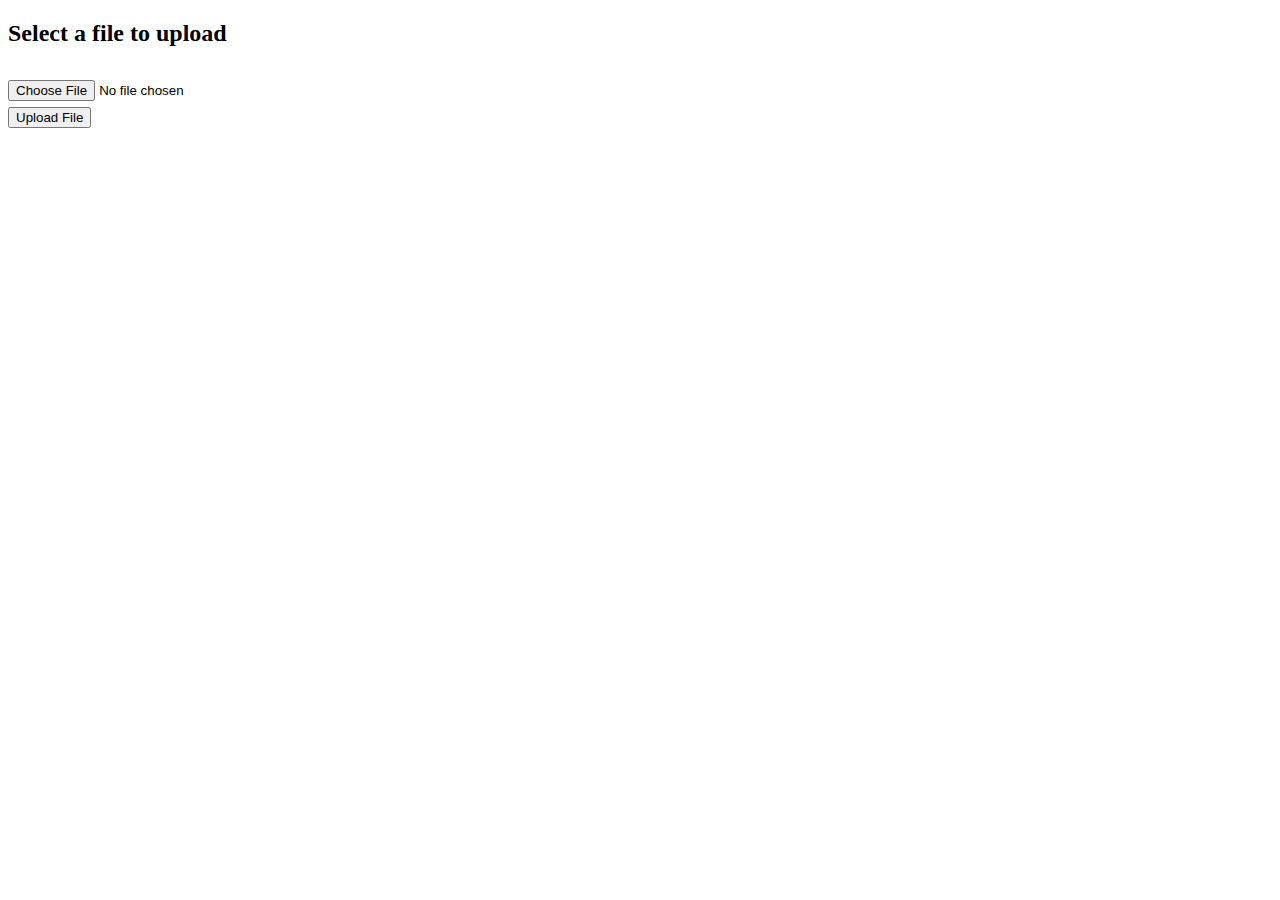
==== project/www/siteForTest.com/upload_file.html @ 39ed1c75 "Add php files. Need to test php files. Next: do test_cgi" ====
<!DOCTYPE html>
<html lang="en" >
<head>
  <meta charset="UTF-8">
  <title>Upload</title>
  <link rel="stylesheet" href="css/style.css">

</head>
<body>
  <div class="full-screen">
    <h2>
      Select a file to upload
      <form action="php/upload_file.php" method="POST" enctype="multipart/form-data">
        <br>
          <input type="file" name="fileToUpload" id="fileToUpload">
        <br>
        <input type="submit" value="Upload File" name="submit">
      </form>
    </h2>
  </div>
</body>
</html>
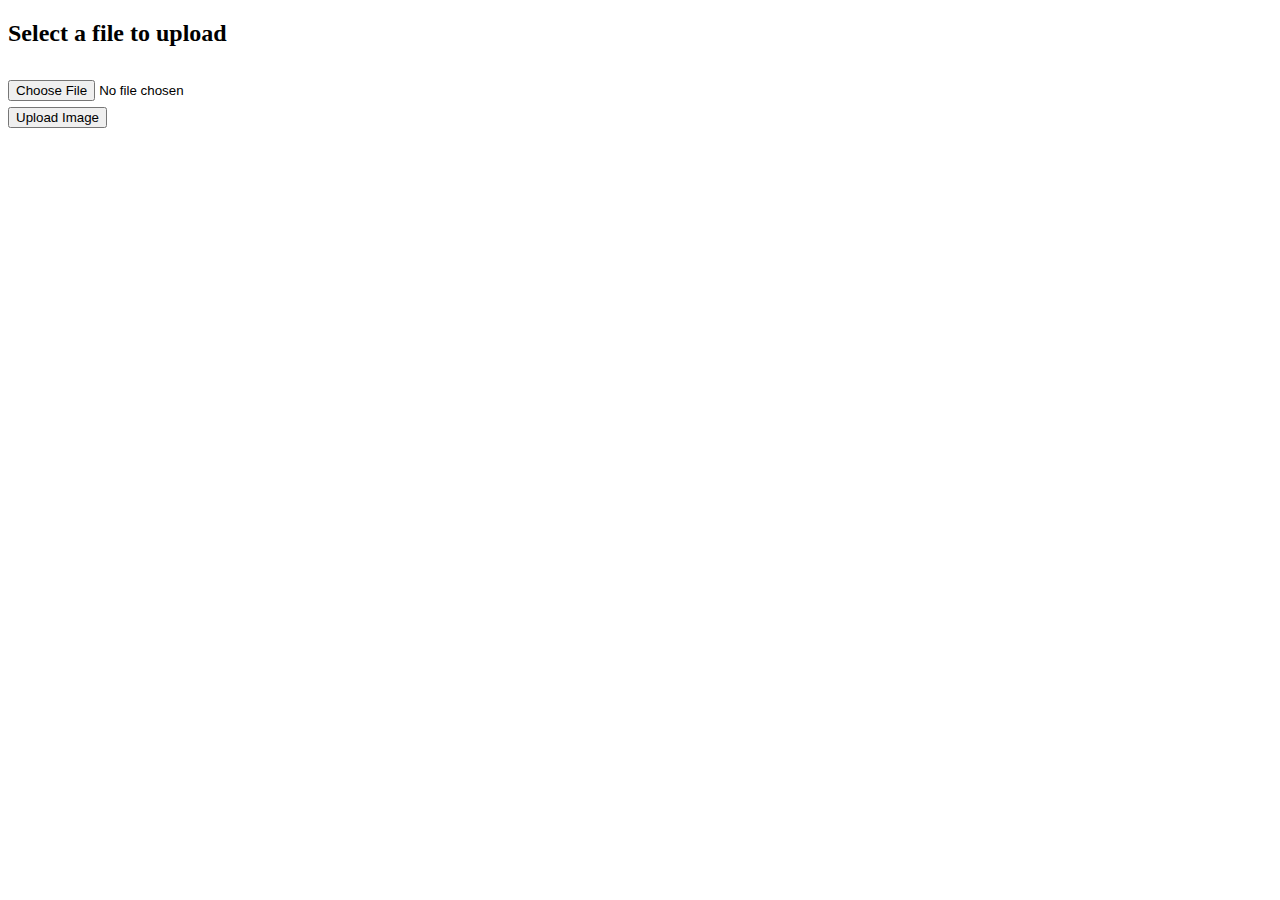
==== commit 9e1fe19a: "Ok php files and 2 sites for testing" ====
--- a/project/www/siteForTest.com/upload_file.html
+++ b/project/www/siteForTest.com/upload_file.html
@@ -14,7 +14,7 @@
         <br>
           <input type="file" name="fileToUpload" id="fileToUpload">
         <br>
-        <input type="submit" value="Upload File" name="submit">
+        <input type="submit" value="Upload Image" name="submit">
       </form>
     </h2>
   </div>
